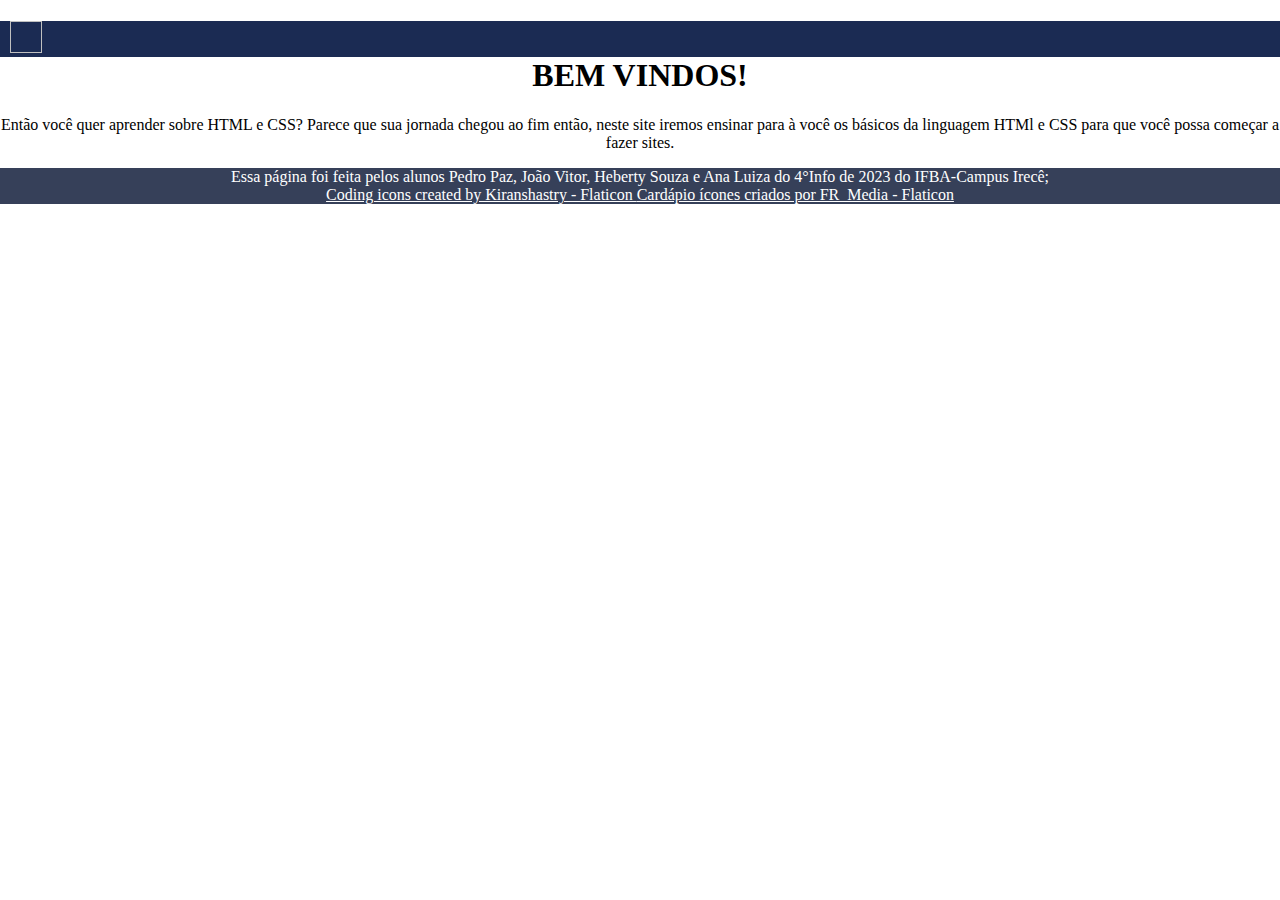
==== index.html @ aa60b9b7 "Update index.html" ====
<!DOCTYPE HTML>
<html>
    <head>
        <title> Vamos aprender HTML e CSS</title>
        <link rel="icon" href="/imagem/coding.png" type="image/x-icon">
        <link rel="stylesheet" href="style.css">
    </head>
    <body>
        <header></header>
        <aside>
            <nav>
                <img source="/imagem/cardapio.png" id="icon" width="32px" height="32px">
                <ul>
                    <li>
                        <center><a href="index.html"> Inicio </a></center>
                    </li>
                    <li>
                        <center><a href="páginas/HTML/HTML.html"> Sobre HTML </a></center>
                    </li>
                    <li>
                        <center><a href="CSS.html"> Sobre CSS </a></center>
                    </li>
                </ul>
            </nav>
        </aside>

        <center>
            <main>
                <div>
                    <p>
                        <center><h1> BEM VINDOS! </h1></center>
                        Então você quer aprender sobre HTML e CSS? 
                        Parece que sua jornada chegou ao fim então, neste site iremos ensinar para à você os básicos da linguagem HTMl e CSS para que você possa começar a fazer sites. 
                    </p>
                </div>
            </main>
        </center>
        <footer>
            <p> 
                Essa página foi feita pelos alunos Pedro Paz, João Vitor, Heberty Souza e Ana Luiza do 4°Info de 2023 do IFBA-Campus Irecê; <br>
                <a href="https://www.flaticon.com/free-icons/coding" title="coding icons"> Coding icons created by Kiranshastry - Flaticon </a> 
                <a href="https://www.flaticon.com/br/icones-gratis/cardapio" title="cardápio ícones">Cardápio ícones criados por FR_Media - Flaticon</a>
            </p>
        </footer>
    </body>
</html>
---- style.css ----
html {
    margin: 0px;
}
header {
    background-color: #1b2b53;
    color:#ffffff;
    display: block;
}

/*Ao que eu entendi, vai precisar fazer um import pra usar o Montserrat, um link que eu achei que pode ajudar: https://www.w3schools.com/howto/tryit.asp?font=Montserrat*/
body {
    margin: 0px;
    font-family: 'Montserrat';
    font-size: 16;
    color: #000000;
}
main{display: inline;}

h1, h3 {
    font-style: bold;
}
.exemplo {
    background-color: #1b2b53;
    color: #ffffff;
    border-radius: 15%;
}
/*CONFIGURAÇÔES DO MENU (ativa passando o mouse por cima)*/
nav{/*Menu desativado(apenas o icone)*/
    
    margin-left: 0px;
    width: 100%;
    float: left;
    background-color: #1b2b53;
    display: inline;
}
#icon{padding-left: 10px;} /*margem para o icon do menu*/

nav ul{/*itens do menu desativados*/
    display: none;
    margin-top: 0px;
}
nav:hover { /*menu ativando*/
    width: 100%;
}
nav:hover ul{ /*Configuração da lista no navegador vertical quando ativado, vai mudar posteriormente*/
    display: inline-block;
    background-color: #1b2b53;
    color: white;
    list-style-type: none;
    margin: 0;
    padding: 0;
    width: 25%;
    height: 100%;
    position: fixed; /*Isso faz a lista permanecer na tela, mesmo scrollando*/
    overflow: auto; /*Permite scrollar no navegador caso tenha itens demais*/
    text-decoration: none;
}

li a {
    display: block;
    color: inherit;
    text-decoration: none;
}

li a:hover{ /*Muda a cor do item do navegador, assim que o mouse passa por cima*/
    background-color: #446cd0;
}

footer {
    margin: 5 10 0 0;
    text-align: center;
    background-color: #364059;
    color: #ffffff;
    display: block;
}

footer a {
    color: inherit;
}
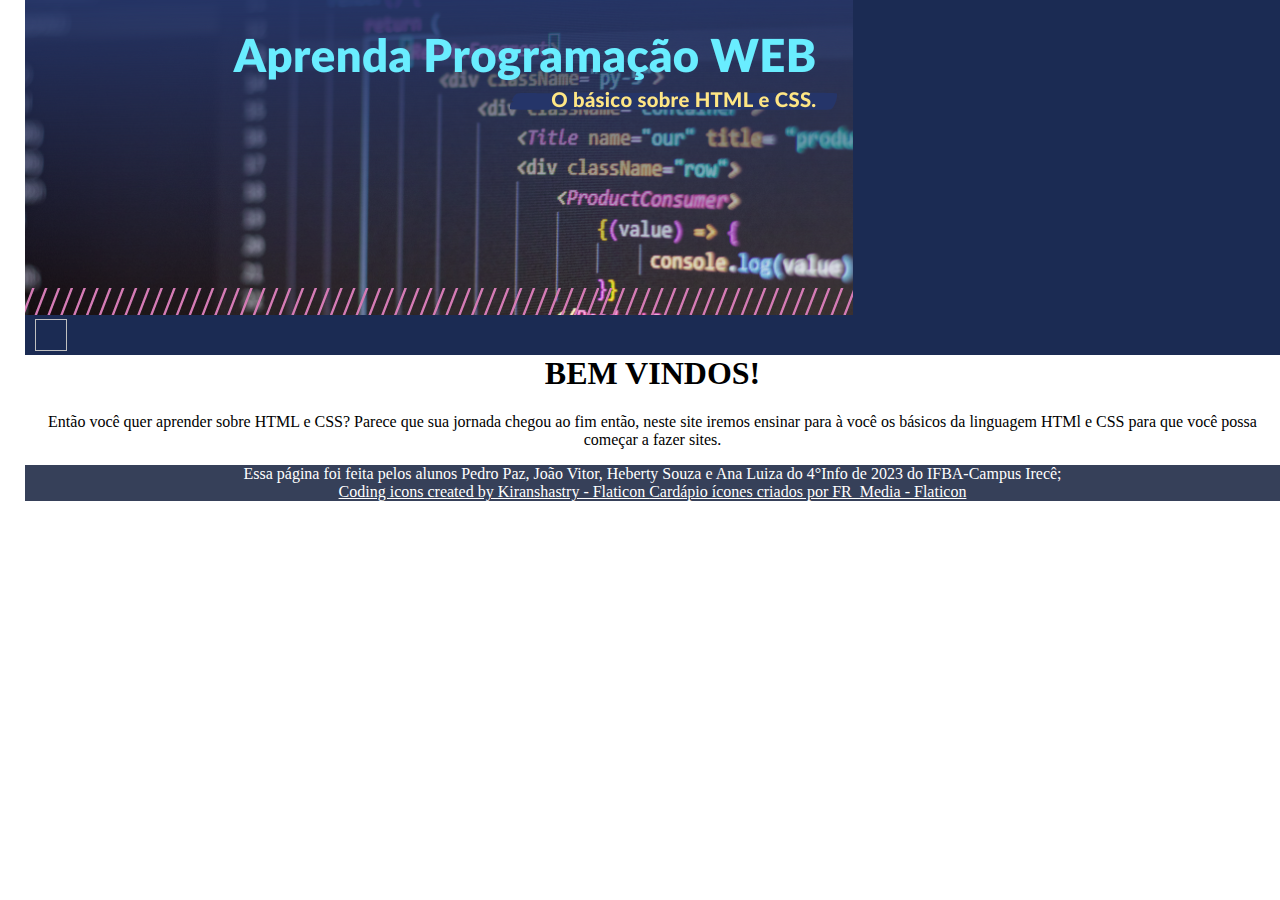
==== commit 3955e6cd: "botando imagem no header" ====
--- a/index.html
+++ b/index.html
@@ -6,7 +6,9 @@
         <link rel="stylesheet" href="style.css">
     </head>
     <body>
-        <header></header>
+        <header>
+            <img src="/imagem/capa.png">
+        </header>
         <aside>
             <nav>
                 <img source="/imagem/cardapio.png" id="icon" width="32px" height="32px">
@@ -15,7 +17,7 @@
                         <center><a href="index.html"> Inicio </a></center>
                     </li>
                     <li>
-                        <center><a href="páginas/HTML/HTML.html"> Sobre HTML </a></center>
+                        <center><a href="HTML.html"> Sobre HTML </a></center>
                     </li>
                     <li>
                         <center><a href="CSS.html"> Sobre CSS </a></center>
--- a/style.css
+++ b/style.css
@@ -10,6 +10,7 @@
 /*Ao que eu entendi, vai precisar fazer um import pra usar o Montserrat, um link que eu achei que pode ajudar: https://www.w3schools.com/howto/tryit.asp?font=Montserrat*/
 body {
     margin: 0px;
+    margin-left: 25px;
     font-family: 'Montserrat';
     font-size: 16;
     color: #000000;
@@ -20,9 +21,10 @@
     font-style: bold;
 }
 .exemplo {
+    border: 10 10 10 10;
     background-color: #1b2b53;
     color: #ffffff;
-    border-radius: 15%;
+    border-radius: 25%;
 }
 /*CONFIGURAÇÔES DO MENU (ativa passando o mouse por cima)*/
 nav{/*Menu desativado(apenas o icone)*/
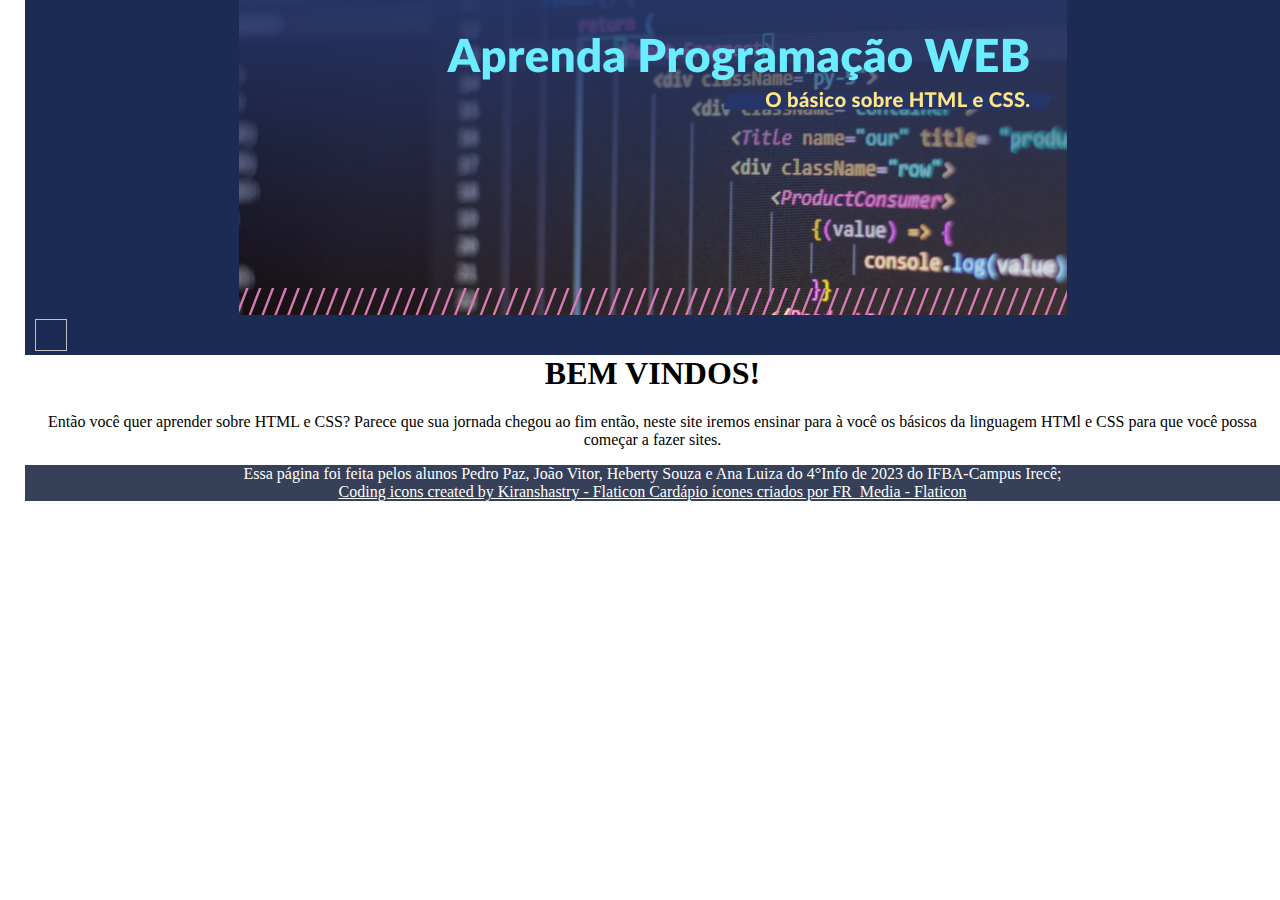
==== commit c9809c34: "esqueci do center :clown:" ====
--- a/index.html
+++ b/index.html
@@ -7,7 +7,7 @@
     </head>
     <body>
         <header>
-            <img src="/imagem/capa.png">
+            <center><img src="/imagem/capa.png"></center>
         </header>
         <aside>
             <nav>
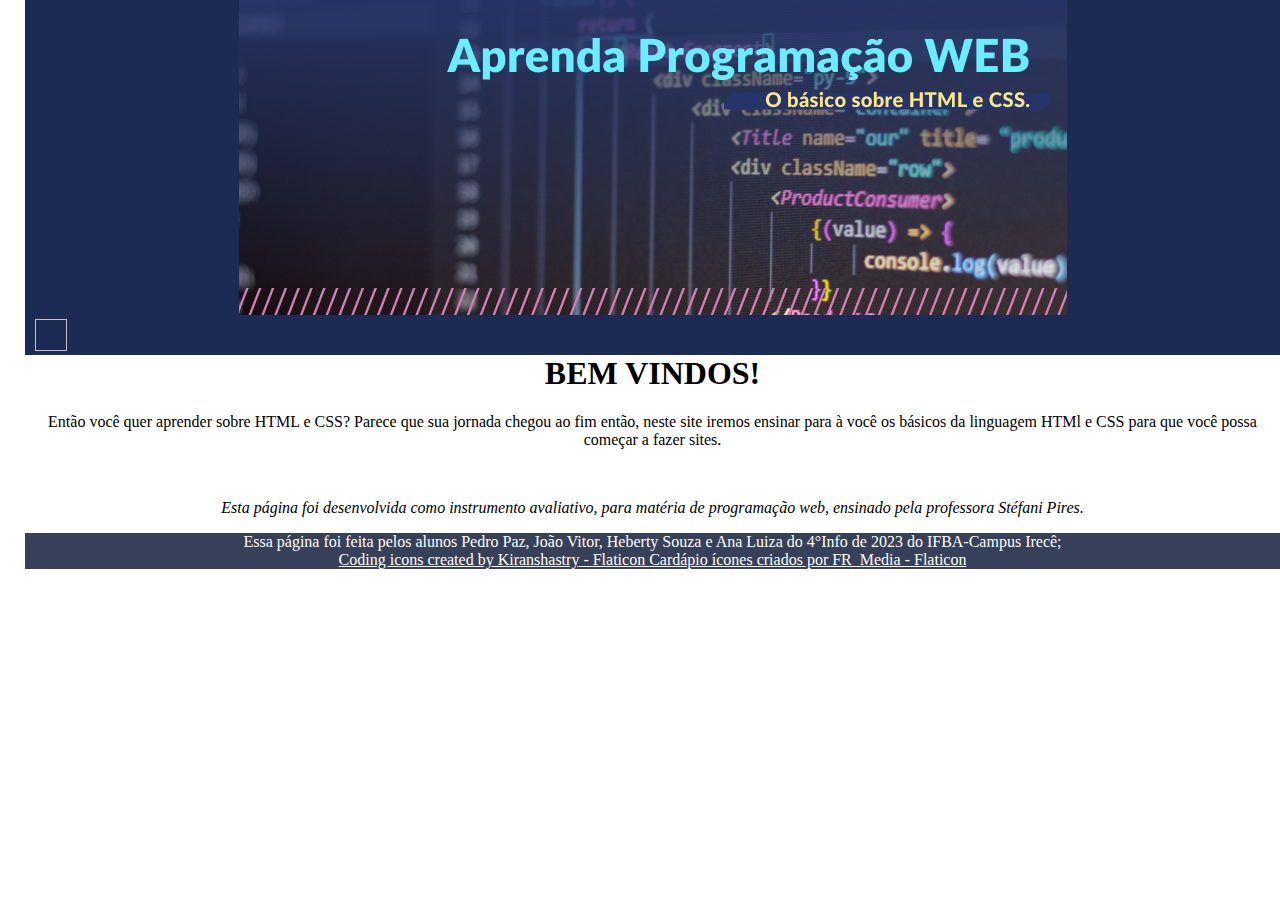
==== commit a4b5b584: "Update index.html" ====
--- a/index.html
+++ b/index.html
@@ -32,8 +32,12 @@
                     <p>
                         <center><h1> BEM VINDOS! </h1></center>
                         Então você quer aprender sobre HTML e CSS? 
-                        Parece que sua jornada chegou ao fim então, neste site iremos ensinar para à você os básicos da linguagem HTMl e CSS para que você possa começar a fazer sites. 
+                        Parece que sua jornada chegou ao fim então, neste site iremos ensinar para à você os básicos da linguagem HTMl e CSS para que você possa começar a fazer sites.                   
                     </p>
+                    <img source="/imagem/ifba_logo.png">
+                    <p>
+                       <i>Esta página foi desenvolvida como instrumento avaliativo, para matéria de programação web, ensinado pela professora Stéfani Pires.</i>
+                    </p>    
                 </div>
             </main>
         </center>
--- a/style.css
+++ b/style.css
@@ -7,6 +7,9 @@
     display: block;
 }
 
+header img {
+    size: 50%;
+}
 /*Ao que eu entendi, vai precisar fazer um import pra usar o Montserrat, um link que eu achei que pode ajudar: https://www.w3schools.com/howto/tryit.asp?font=Montserrat*/
 body {
     margin: 0px;
@@ -21,10 +24,9 @@
     font-style: bold;
 }
 .exemplo {
-    border: 10 10 10 10;
+    margin: 15px 15px 15px 15px;
     background-color: #1b2b53;
     color: #ffffff;
-    border-radius: 25%;
 }
 /*CONFIGURAÇÔES DO MENU (ativa passando o mouse por cima)*/
 nav{/*Menu desativado(apenas o icone)*/
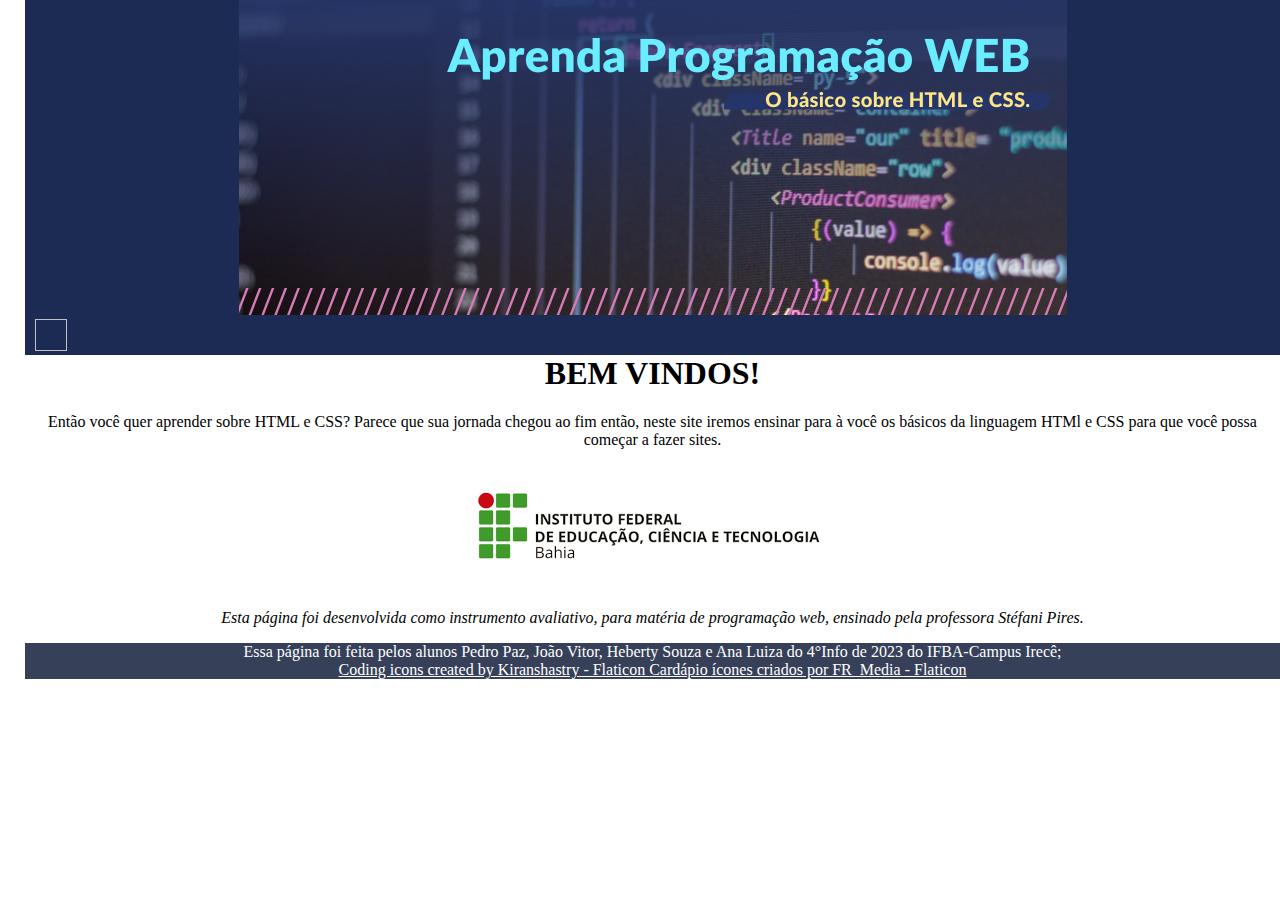
==== commit 7ce9c29b: "Update index.html" ====
--- a/index.html
+++ b/index.html
@@ -34,7 +34,7 @@
                         Então você quer aprender sobre HTML e CSS? 
                         Parece que sua jornada chegou ao fim então, neste site iremos ensinar para à você os básicos da linguagem HTMl e CSS para que você possa começar a fazer sites.                   
                     </p>
-                    <img source="/imagem/ifba_logo.png">
+                    <center><img src="/imagem/ifba_logo.png"></center>
                     <p>
                        <i>Esta página foi desenvolvida como instrumento avaliativo, para matéria de programação web, ensinado pela professora Stéfani Pires.</i>
                     </p>    
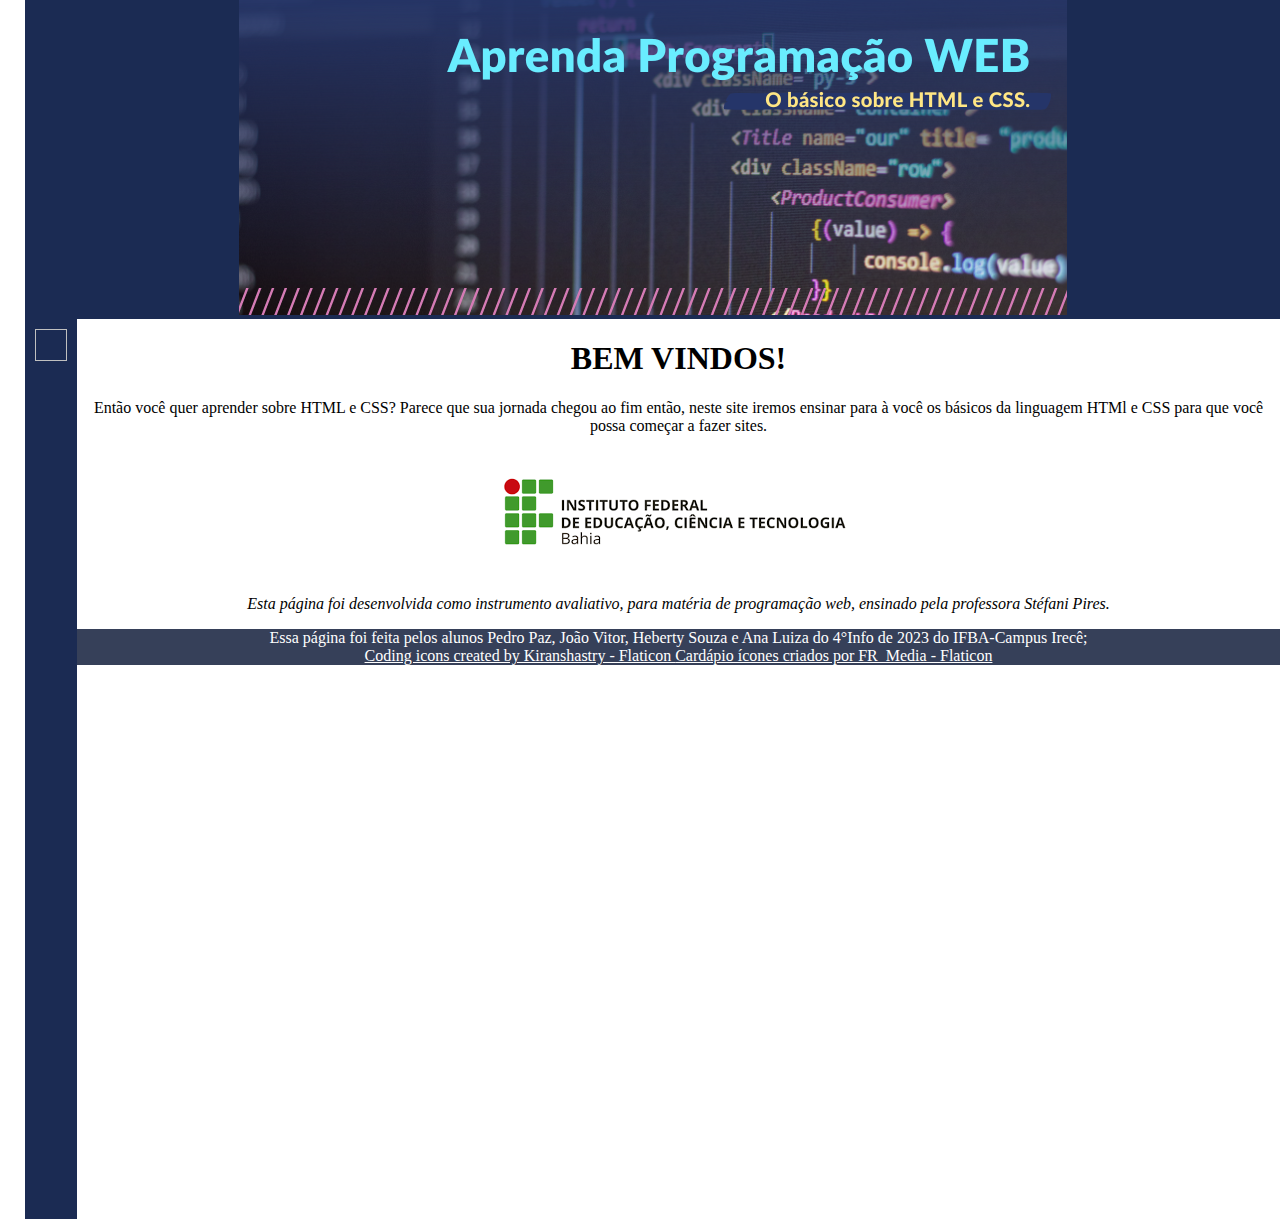
==== commit 4be73e77: "menu lateral corrigido" ====
--- a/index.html
+++ b/index.html
@@ -9,9 +9,10 @@
         <header>
             <center><img src="/imagem/capa.png"></center>
         </header>
+        <div id="tudo">
         <aside>
             <nav>
-                <img source="/imagem/cardapio.png" id="icon" width="32px" height="32px">
+                <img source="/imagem/cardapio.png" id="icon">
                 <ul>
                     <li>
                         <center><a href="index.html"> Inicio </a></center>
@@ -26,6 +27,7 @@
             </nav>
         </aside>
 
+        <div id="conteudo">
         <center>
             <main>
                 <div>
@@ -48,5 +50,7 @@
                 <a href="https://www.flaticon.com/br/icones-gratis/cardapio" title="cardápio ícones">Cardápio ícones criados por FR_Media - Flaticon</a>
             </p>
         </footer>
+        </div>
+        </div>
     </body>
 </html>
--- a/style.css
+++ b/style.css
@@ -1,14 +1,14 @@
-html {
-    margin: 0px;
-}
+html {margin: 0px;}
 header {
     background-color: #1b2b53;
     color:#ffffff;
     display: block;
 }
 
-header img {
-    size: 50%;
+header img {size: 50%;}
+nav img{
+    margin-right: 100%;
+    display: inline;
 }
 /*Ao que eu entendi, vai precisar fazer um import pra usar o Montserrat, um link que eu achei que pode ajudar: https://www.w3schools.com/howto/tryit.asp?font=Montserrat*/
 body {
@@ -18,7 +18,6 @@
     font-size: 16;
     color: #000000;
 }
-main{display: inline;}
 
 h1, h3 {
     font-style: bold;
@@ -30,21 +29,23 @@
 }
 /*CONFIGURAÇÔES DO MENU (ativa passando o mouse por cima)*/
 nav{/*Menu desativado(apenas o icone)*/
-    
     margin-left: 0px;
     width: 100%;
-    float: left;
+    height: 100vh;
     background-color: #1b2b53;
-    display: inline;
+    display: inline-block;
+    box-sizing: content-box;
 }
-#icon{padding-left: 10px;} /*margem para o icon do menu*/
+#icon{
+    padding: 10px;
+    box-sizing: content-box;
+    height: 32px;
+    width: 32px;
+} /*margem para o icon do menu*/
 
 nav ul{/*itens do menu desativados*/
     display: none;
     margin-top: 0px;
-}
-nav:hover { /*menu ativando*/
-    width: 100%;
 }
 nav:hover ul{ /*Configuração da lista no navegador vertical quando ativado, vai mudar posteriormente*/
     display: inline-block;
@@ -53,9 +54,9 @@
     list-style-type: none;
     margin: 0;
     padding: 0;
-    width: 25%;
+    width: 100%;
     height: 100%;
-    position: fixed; /*Isso faz a lista permanecer na tela, mesmo scrollando*/
+    position: static; /*Isso faz a lista permanecer na tela, mesmo scrollando*/
     overflow: auto; /*Permite scrollar no navegador caso tenha itens demais*/
     text-decoration: none;
 }
@@ -64,6 +65,7 @@
     display: block;
     color: inherit;
     text-decoration: none;
+    width: 100%;
 }
 
 li a:hover{ /*Muda a cor do item do navegador, assim que o mouse passa por cima*/
@@ -77,7 +79,8 @@
     color: #ffffff;
     display: block;
 }
-
+#conteudo{display: inline;}
+#tudo{display: flex;}
 footer a {
     color: inherit;
 }
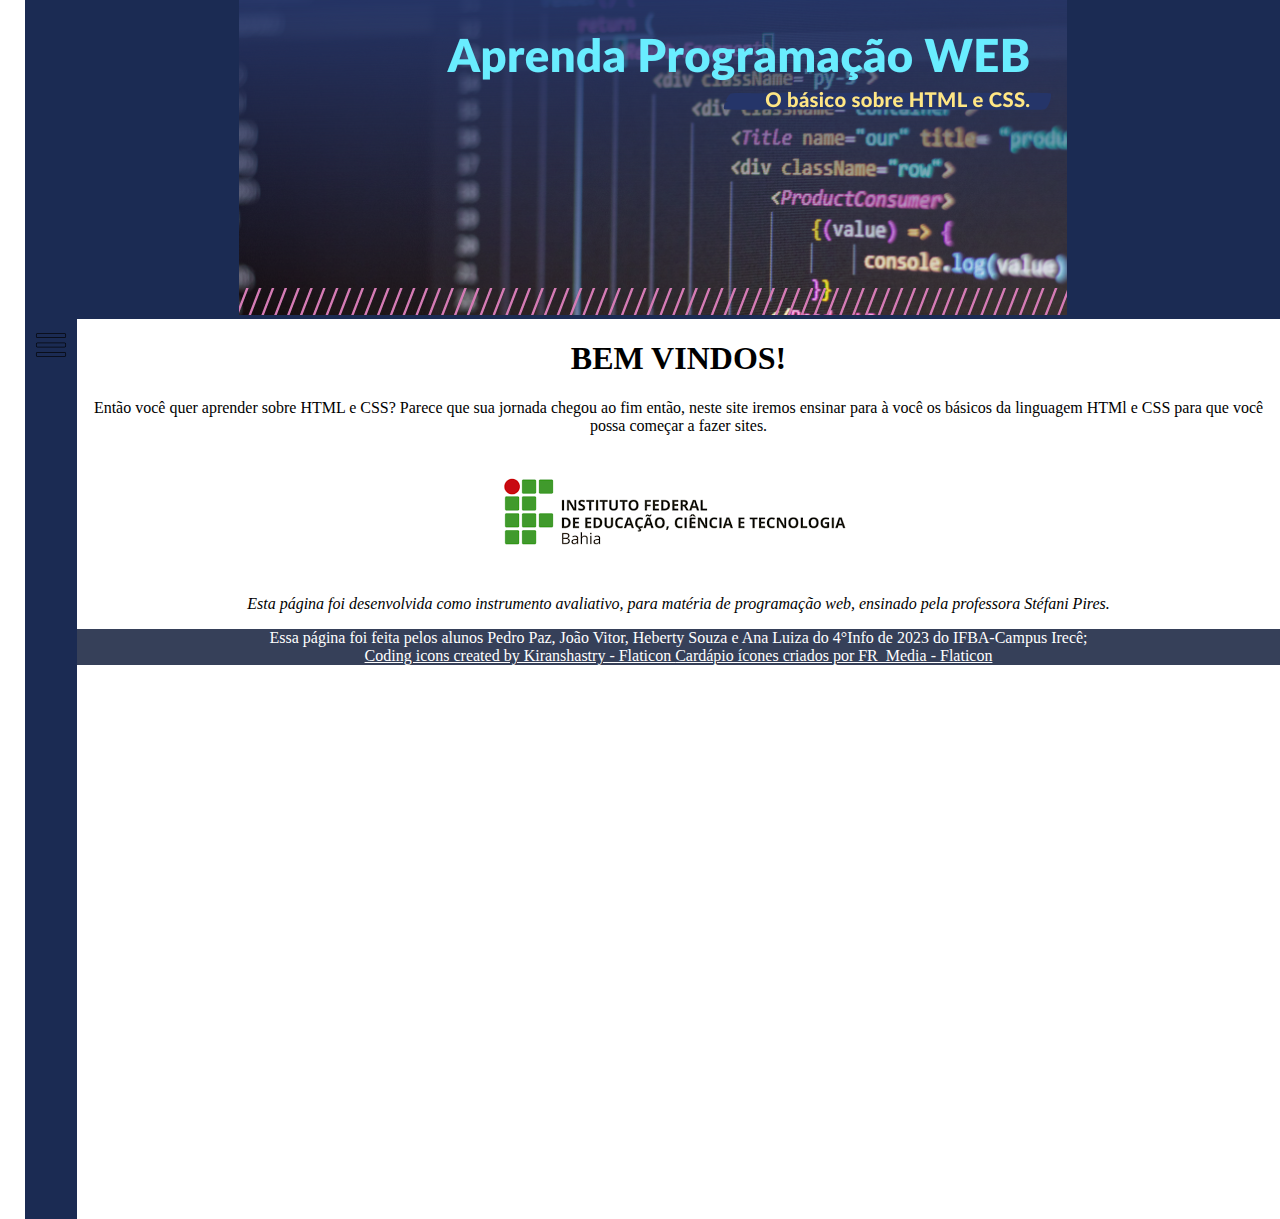
==== commit 4867b3ae: "icone menu corrigido" ====
--- a/index.html
+++ b/index.html
@@ -12,7 +12,7 @@
         <div id="tudo">
         <aside>
             <nav>
-                <img source="/imagem/cardapio.png" id="icon">
+                <img src="imagem/cardapio.png" id="icon">
                 <ul>
                     <li>
                         <center><a href="index.html"> Inicio </a></center>
